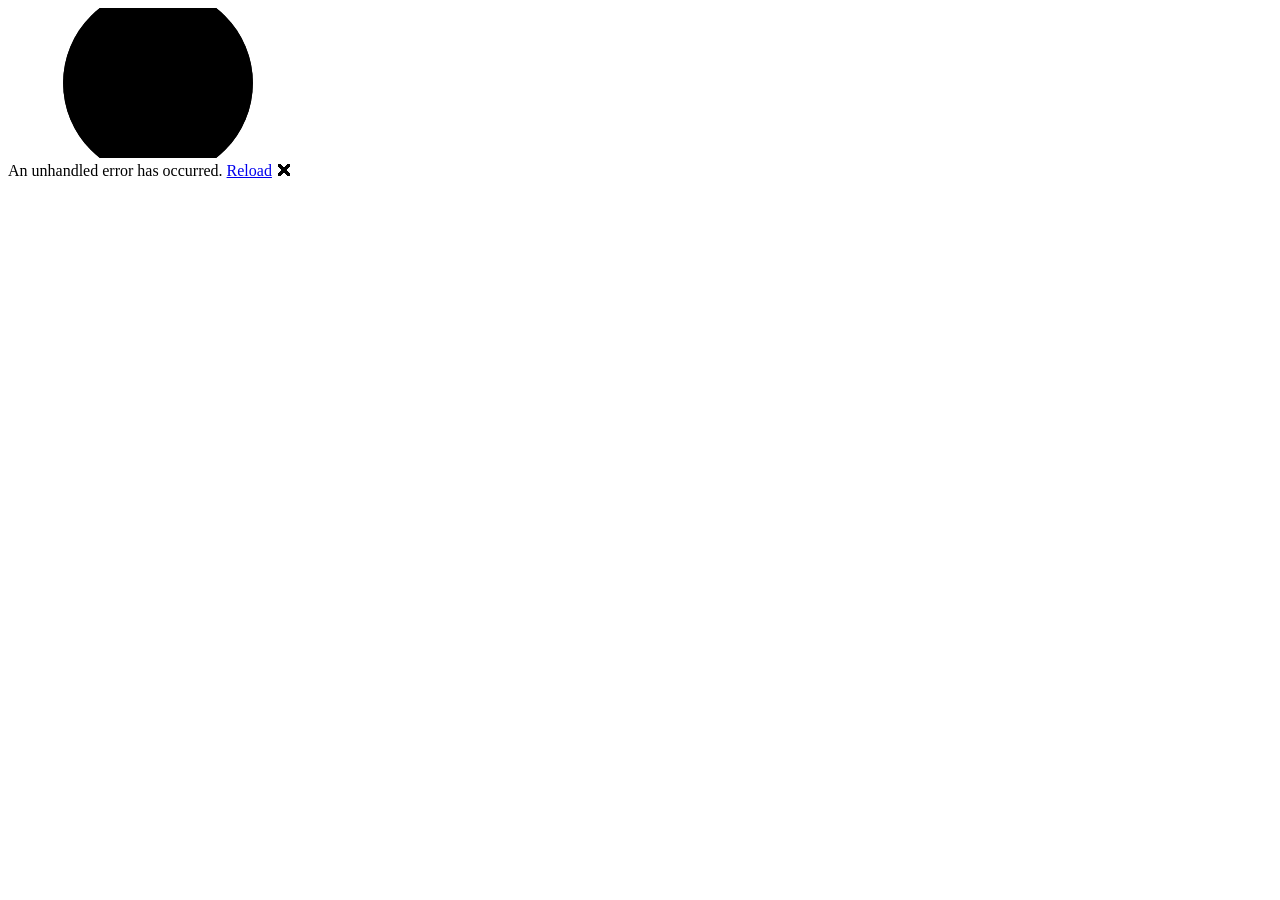
==== index.html @ 86e25784 "Update index.html" ====
<!DOCTYPE html>
<html lang="pt-BR">

<head>
    <meta charset="utf-8" />
    <meta name="viewport" content="width=device-width, initial-scale=1.0" />
    <title>RPG_site</title>
    <base href="/RPG_Site/" />

    <!-- CSS externo -->
    <link rel="stylesheet" href="lib/bootstrap/dist/css/bootstrap.min.css" />
    <link rel="stylesheet" href="css/app.css" />
    <link href="RPG_site.styles.css" rel="stylesheet" />
    <link href="site.css" rel="stylesheet" />

    <!-- Favicon -->
    <link rel="icon" type="image/png" href="favicon.png" />
</head>

<body>
    <div id="app">
        <!-- Loading simplificado -->
        <svg class="loading-progress">
            <circle r="40%" cx="50%" cy="50%" />
            <circle r="40%" cx="50%" cy="50%" />
        </svg>
        <div class="loading-progress-text"></div>
    </div>

    <div id="blazor-error-ui">
        An unhandled error has occurred.
        <a href="." class="reload">Reload</a>
        <span class="dismiss">🗙</span>
    </div>

    <!-- Scripts -->
    <script>
        // Tocar som de virada de página
        window.playPageSound = () => {
            const audio = new Audio('page_turn.mp3');
            audio.volume = 0.4;
            audio.play();
        };
    </script>

    <script src="_framework/blazor.webassembly.js"></script>
    <script>
    window.clicarInputFile = (id) => {
        document.getElementById(id).click();
    };
</script>

</body>

</html>
---- site.css ----
/* Corpo da página */
body {
    margin: 0;
    padding: 0;
    font-family: 'Poppins', sans-serif;
    background-image: url('background.jpg');
    background-size: cover;
    background-repeat: no-repeat;
    background-attachment: fixed;
    background-position: center;
    font-weight: bold;
    color: #1d0d00;
}

/* Área que imita página de livro */
.fundo {
    width: 70%;
    margin: 10px auto;
    min-height: 1325px;
    position: relative;
    background-image: url('parchment.png');
    background-size: auto 110%;
    background-position: center;
    background-repeat: no-repeat;

    padding-top: 5%;
    padding-bottom: 5%;

    display: flex;
    flex-direction: column;
}

.ficha {
    width: 80%;
    margin: 20px auto;
    padding: 5%;

    display: flex;
    flex-direction: column;
}

/* Botões de navegação tipo livro */
.btn-dados,
.rolada,
.btn-back {
    width: 100%;
    display: flex;
    margin-top: auto;
    margin: auto;
    justify-content: center;
}

.btn-dados,
.rolada,
.btn-back,
.result,
.escolha {
    padding: 10px 20px;
    font-size: 18px;
    background-color: #7a4f2b;
    color: white;
    border: none;
    border-radius: 8px;
    cursor: pointer;
    transition: background-color 0.2s;
}

.btn-dados:hover,
.rolada:hover,
.btn-back:hover,
.escolha:hover {
    background-color: #633f22;
}

/* Quadro de foto */
.foto-quadro {
    width: 270px;
    height: 270px;
    margin: 0 auto 15px auto;
    border: 3px solid #633f22;
    border-radius: 12px;
    display: flex;
    justify-content: center;
    align-items: center;
    background-color: rgba(255, 255, 255, 0.1);
    box-shadow: 0 0 10px rgba(0, 0, 0, 0.3);
    overflow: hidden;
    position: relative;
    flex: 0 0 auto;
}

.foto-quadro img {
    width: 100%;
    height: 100%;
    object-fit: cover;
}

.foto-quadro span {
    color: #aaa;
    font-size: 14px;
    text-align: center;
}

/* Inputs e Textareas */
input,
textarea {
    border-radius: 10px;
    border: 3px solid #7a4e2b;
    background-color: #7a4e2b11;
    padding: 8px;
    resize: none;
    width: 100%;
    box-sizing: border-box;
    transition: background-color 0.2s;
    transition: border 0.2s;
}

input:focus,
textarea:focus {
    border: 3px solid #633f22;
    background-color: #633f2211;
    outline: none;
}

/* Textareas grandes */
.descricao {
    height: 212px;
}

/* Botão centralizado */
.botao-centro {
    position: absolute;
    top: 0;
    left: 0;
    width: 100%;
    height: 100%;

    border: none;
    background: transparent;
    cursor: pointer;
}

.invisivel {
    opacity: 0;
}

/* Chrome, Edge, Opera */
input[type=number]::-webkit-inner-spin-button,
input[type=number]::-webkit-outer-spin-button {
    -webkit-appearance: none;
    margin: 0;
}

/* Firefox */
input[type=number] {
    -moz-appearance: textfield;
}

.barra-vida {
    position: relative;
    width: 100%;
    height: 35px;

    background: #ccc;
    border-radius: 10px;
    overflow: hidden;
}

/* preenchimento */
.vida {
    position: absolute;
    height: 100%;
    left: 0;
    background: red;
}

/* texto central */
.texto {
    position: absolute;
    top: 50%;
    left: 50%;
    transform: translate(-50%, -50%);

    display: flex;
    align-items: center;
    gap: 5px;

    color: white;
    font-weight: bold;
}

/* inputs do HP */
.hp-input {
    width: 60px;
    text-align: center;

    background: transparent;
    border: none;
    color: white;
    font-weight: bold;

    outline: none;
}

/* botões */
.btn-hp {
    position: absolute;
    top: 0;
    height: 100%;
    width: 40px;

    border: none;
    background: rgba(0, 0, 0, 0.3);
    color: white;
    cursor: pointer;
    z-index: 2;
}

.esquerda {
    left: 0;
}

.direita {
    right: 0;
}

html {
    font-size: 12px;
}

.controls {
    display: flex;
    gap: 10px;
    align-items: center;
    flex-wrap: wrap;
    margin-bottom: 20px;
}

.controls input,
.controls select {
    padding: 5px;
    border-radius: 6px;
}

.result {
    padding: 15px;
    border-radius: 10px;
    margin-top: 10px;
}

.crit {
    color: gold;
    font-weight: bold;
    font-size: 18px;
    justify-content: center;
}

.history {
    list-style: none;
    padding: 0;
}

.history li {
    padding: 4px;
    border-bottom: 1px solid #333;
}

.rolling {
    font-size: 18px;
    font-weight: bold;
    animation: blink 0.6s infinite;
}

@keyframes blink {
    0% {
        opacity: 0.2;
    }

    50% {
        opacity: 1;
    }

    100% {
        opacity: 0.2;
    }
}
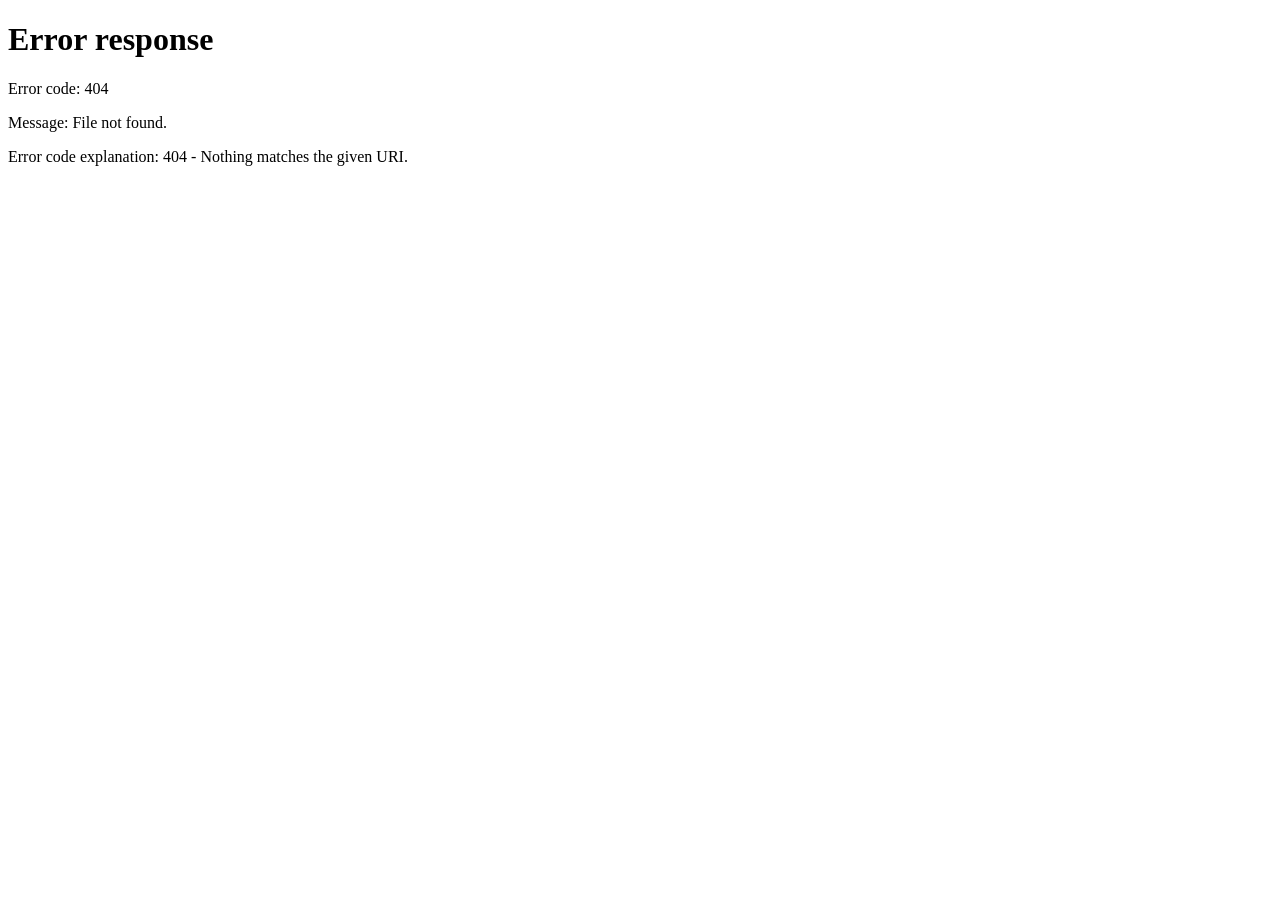
==== commit 08ee1ef2: "Update index.html" ====
--- a/index.html
+++ b/index.html
@@ -49,6 +49,15 @@
         document.getElementById(id).click();
     };
 </script>
+    <script>
+    // Redireciona rotas SPA para index.html
+    (function () {
+        var path = window.location.pathname;
+        if (path !== "/RPG_Site/" && !path.startsWith("/RPG_Site/")) {
+            window.location.href = "/RPG_Site/";
+        }
+    })();
+</script>
 
 </body>
 
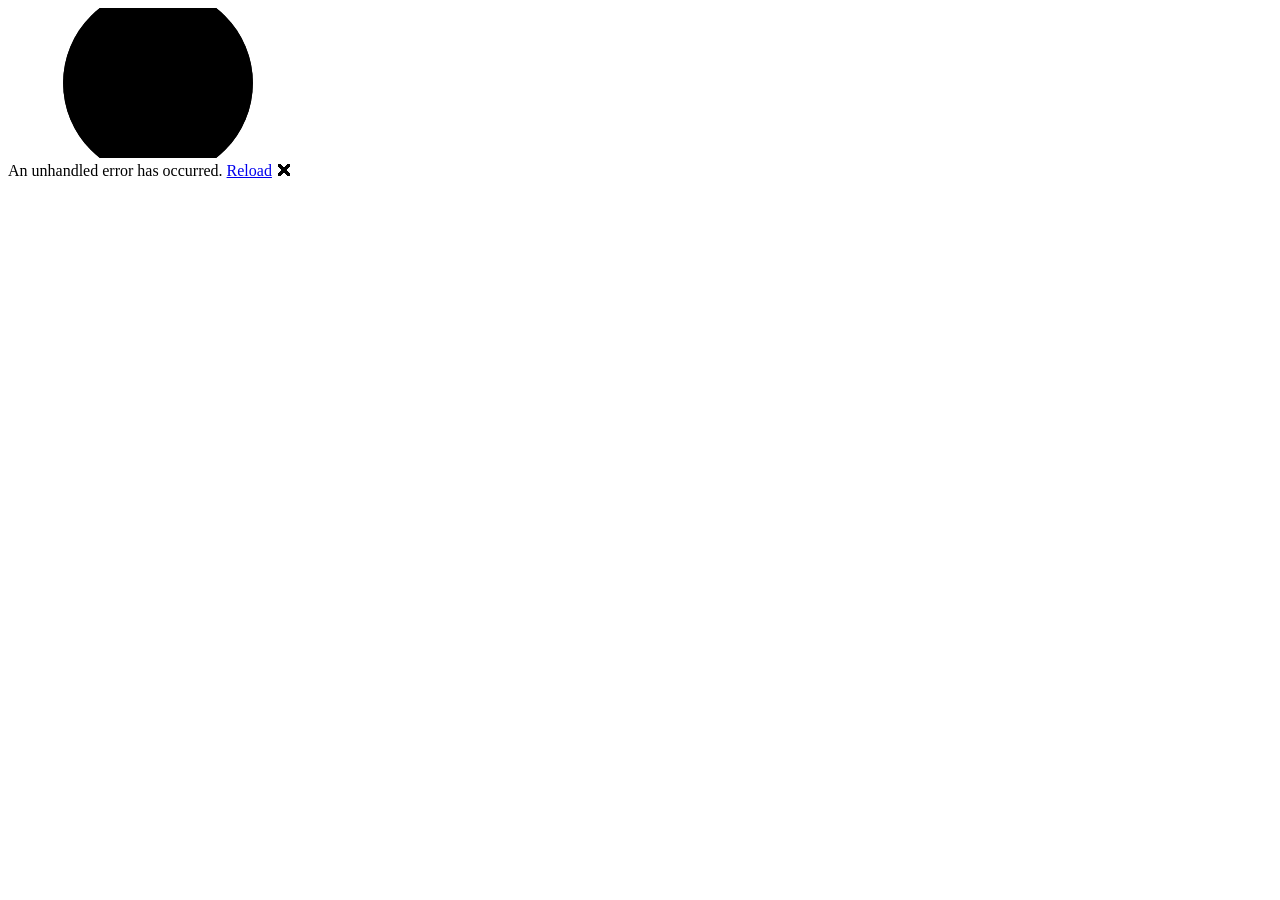
==== commit 78492cde: "Update index.html" ====
--- a/index.html
+++ b/index.html
@@ -49,15 +49,6 @@
         document.getElementById(id).click();
     };
 </script>
-    <script>
-    // Redireciona rotas SPA para index.html
-    (function () {
-        var path = window.location.pathname;
-        if (path !== "/RPG_Site/" && !path.startsWith("/RPG_Site/")) {
-            window.location.href = "/RPG_Site/";
-        }
-    })();
-</script>
 
 </body>
 
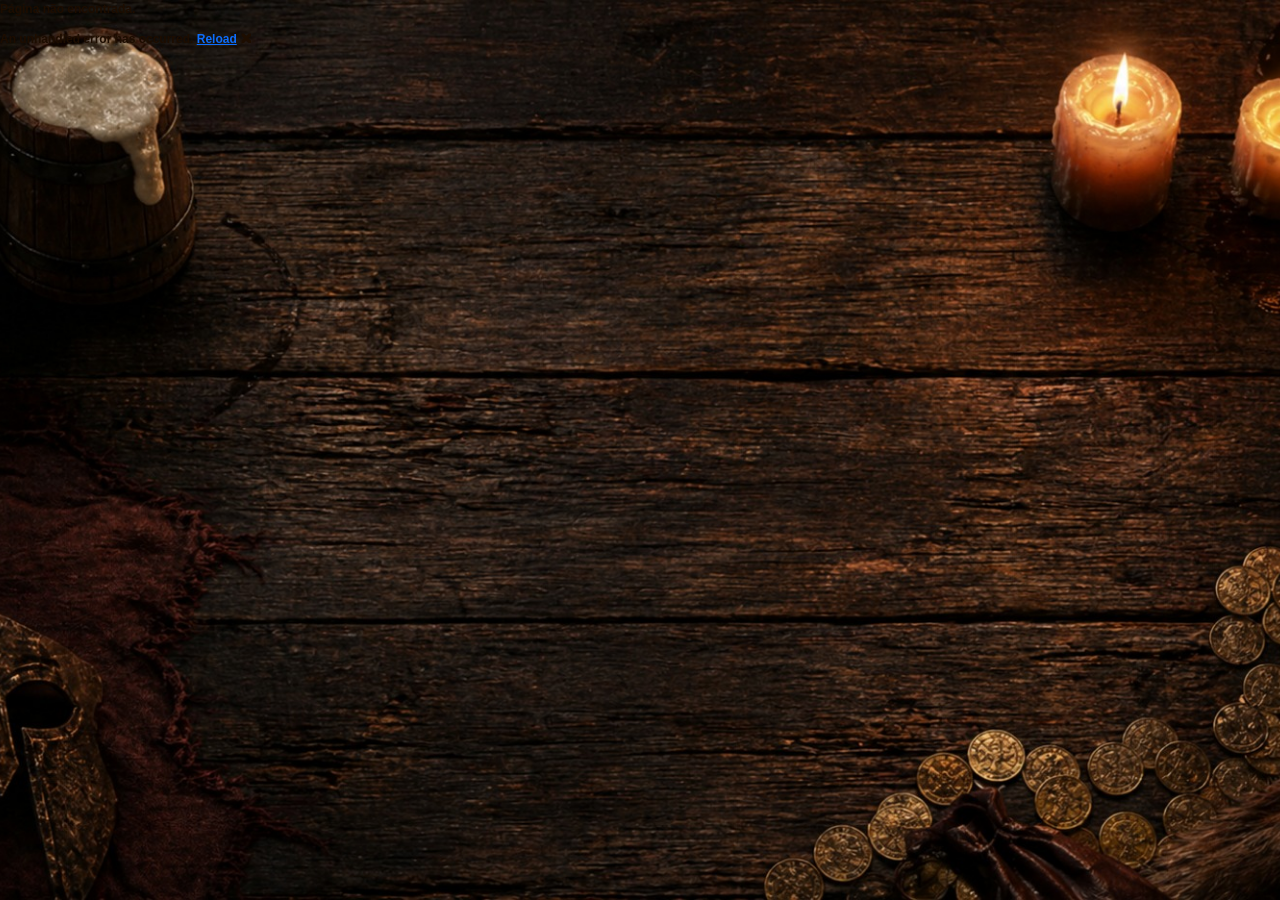
==== commit 4e9ebadb: "Update index.html" ====
--- a/index.html
+++ b/index.html
@@ -5,21 +5,19 @@
     <meta charset="utf-8" />
     <meta name="viewport" content="width=device-width, initial-scale=1.0" />
     <title>RPG_site</title>
-    <base href="/RPG_Site/" />
 
-    <!-- CSS externo -->
+    <base href="/" />
+
     <link rel="stylesheet" href="lib/bootstrap/dist/css/bootstrap.min.css" />
     <link rel="stylesheet" href="css/app.css" />
     <link href="RPG_site.styles.css" rel="stylesheet" />
     <link href="site.css" rel="stylesheet" />
 
-    <!-- Favicon -->
     <link rel="icon" type="image/png" href="favicon.png" />
 </head>
 
 <body>
     <div id="app">
-        <!-- Loading simplificado -->
         <svg class="loading-progress">
             <circle r="40%" cx="50%" cy="50%" />
             <circle r="40%" cx="50%" cy="50%" />
@@ -33,9 +31,19 @@
         <span class="dismiss">🗙</span>
     </div>
 
-    <!-- Scripts -->
+    <!-- 🔥 RESTAURA ROTAS DO 404 -->
     <script>
-        // Tocar som de virada de página
+        (function () {
+            const redirect = sessionStorage.redirect;
+            delete sessionStorage.redirect;
+
+            if (redirect) {
+                history.replaceState(null, null, redirect);
+            }
+        })();
+    </script>
+
+    <script>
         window.playPageSound = () => {
             const audio = new Audio('page_turn.mp3');
             audio.volume = 0.4;
@@ -43,13 +51,13 @@
         };
     </script>
 
+    <script>
+        window.clicarInputFile = (id) => {
+            document.getElementById(id).click();
+        };
+    </script>
+
     <script src="_framework/blazor.webassembly.js"></script>
-    <script>
-    window.clicarInputFile = (id) => {
-        document.getElementById(id).click();
-    };
-</script>
-
 </body>
 
 </html>
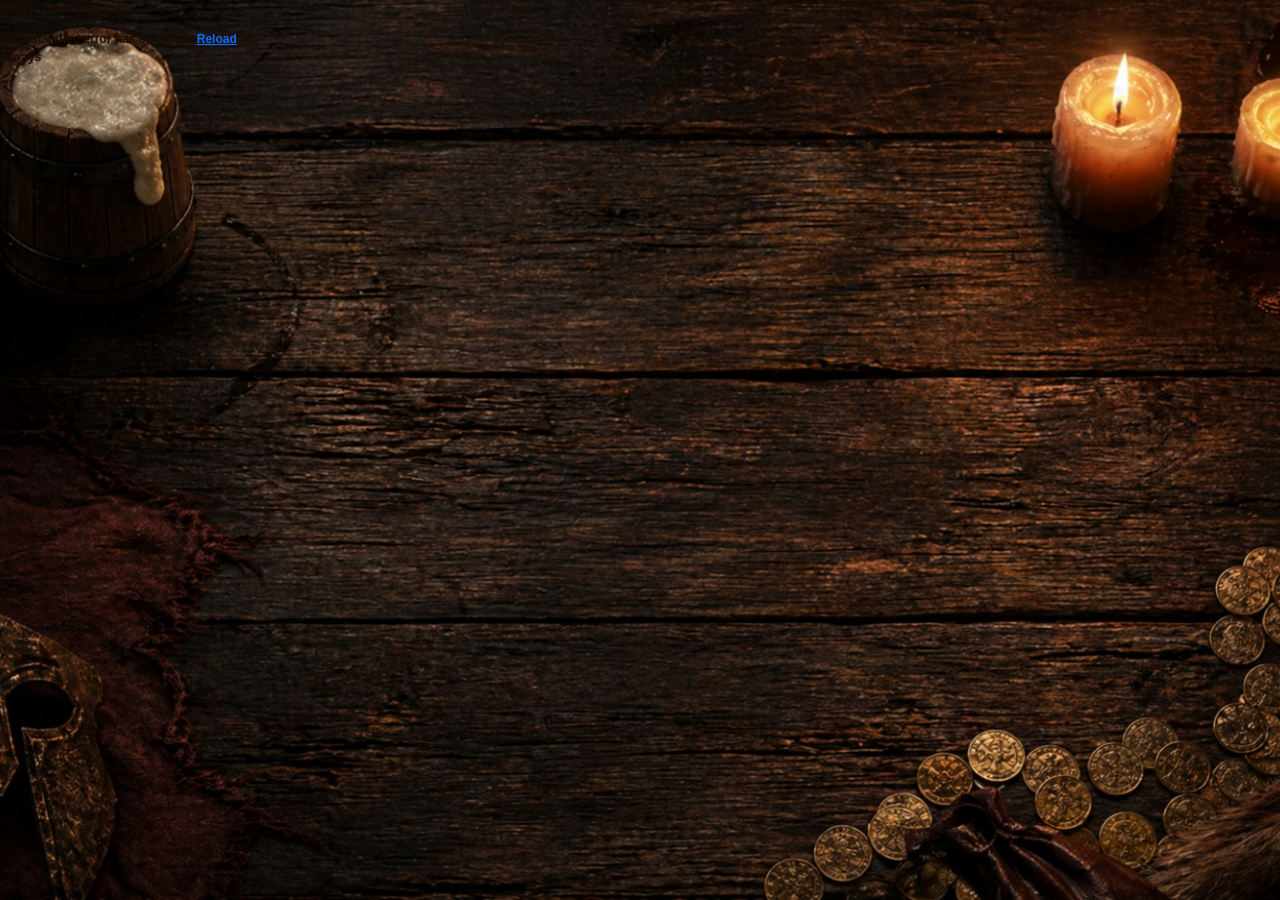
==== commit 6e5a4b2f: "Update index.html" ====
--- a/index.html
+++ b/index.html
@@ -8,7 +8,7 @@
 
     <base href="/" />
 
-    <link rel="stylesheet" href="lib/bootstrap/dist/css/bootstrap.min.css" />
+    <link href="https://cdn.jsdelivr.net/npm/bootstrap@5.3.0/dist/css/bootstrap.min.css" rel="stylesheet">
     <link rel="stylesheet" href="css/app.css" />
     <link href="RPG_site.styles.css" rel="stylesheet" />
     <link href="site.css" rel="stylesheet" />
@@ -58,6 +58,12 @@
     </script>
 
     <script src="_framework/blazor.webassembly.js"></script>
+
+    <ItemGroup>
+  <Content Include="wwwroot/_redirects">
+    <CopyToPublishDirectory>Always</CopyToPublishDirectory>
+  </Content>
+</ItemGroup>
 </body>
 
 </html>
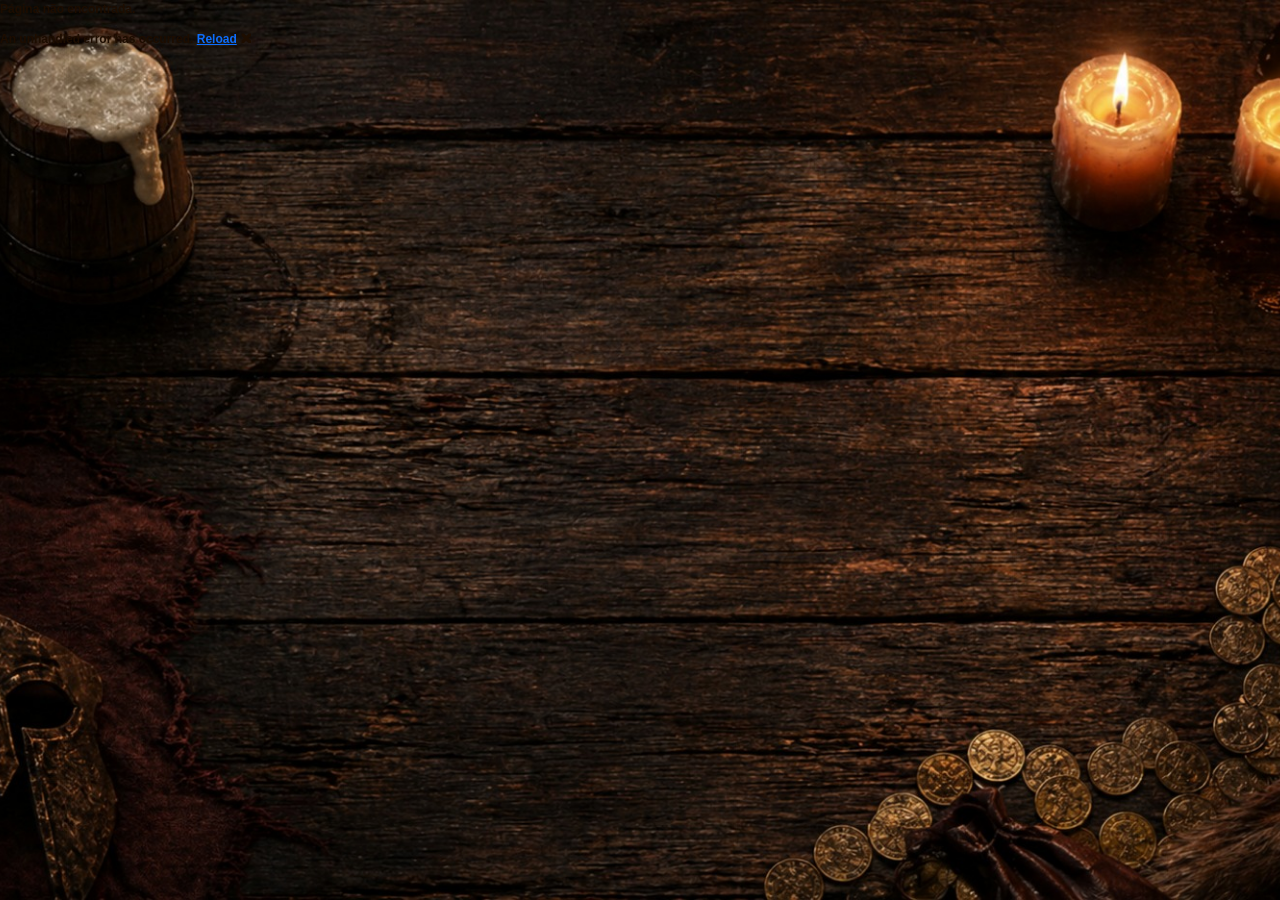
==== commit f318bda9: "Update index.html" ====
--- a/index.html
+++ b/index.html
@@ -59,11 +59,6 @@
 
     <script src="_framework/blazor.webassembly.js"></script>
 
-    <ItemGroup>
-  <Content Include="wwwroot/_redirects">
-    <CopyToPublishDirectory>Always</CopyToPublishDirectory>
-  </Content>
-</ItemGroup>
 </body>
 
 </html>
